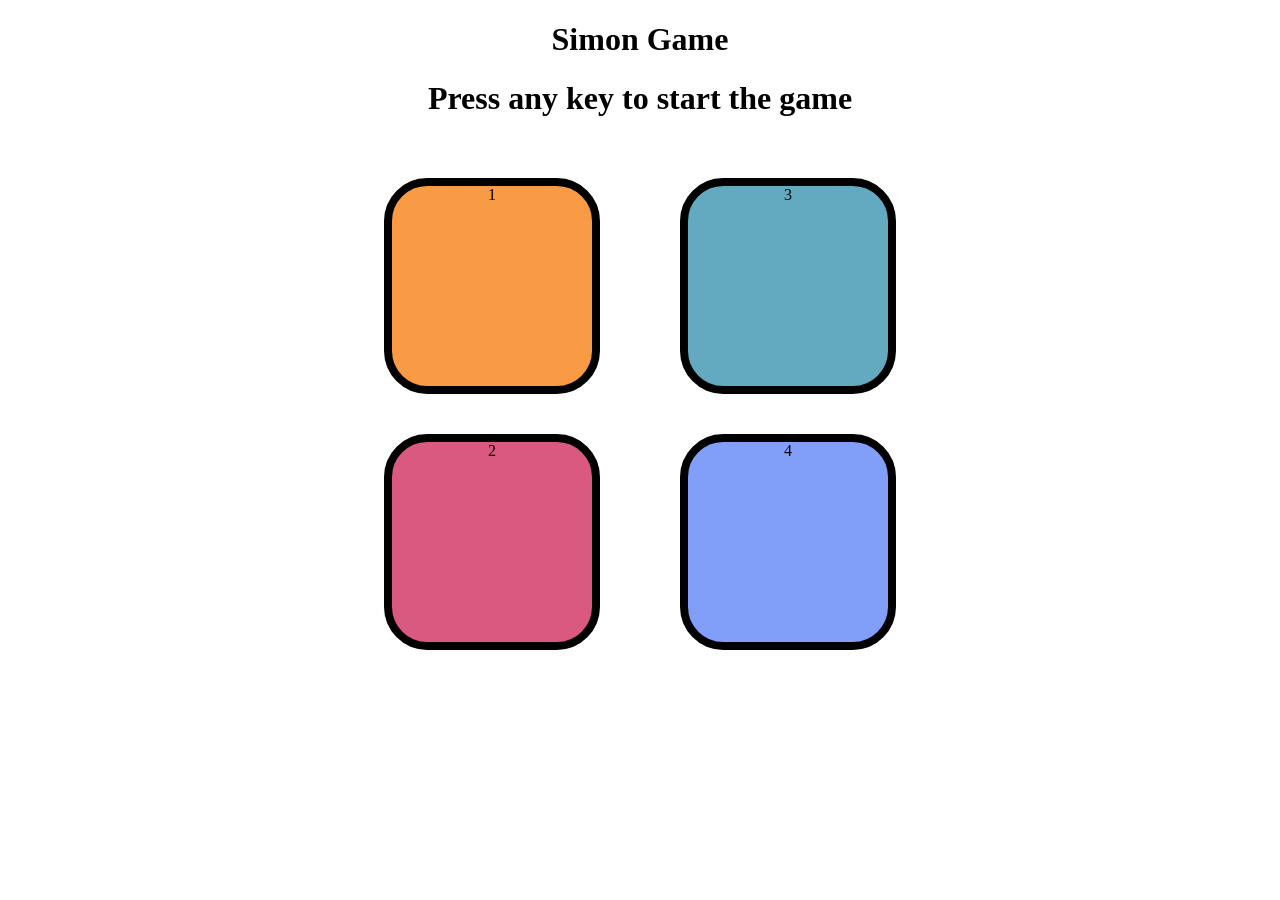
==== simon.html @ d4ffa555 "first commit" ====
<!DOCTYPE html>
<html lang="en">
<head>
    <meta charset="UTF-8">
    <meta name="viewport" content="width=device-width, initial-scale=1.0">
    <title>Simon-Game</title>
    <link rel="stylesheet" href="simon.css">
</head>
<body>
    <h1>Simon Game</h1>
    <h1>Press any key to start the game</h1>
    <div class="btn-container">
        <div class="line-1">
            <div class="btn red" type="button">1</div>
            <div class="btn yellow" type="button">2</div>
        </div>
        <div class="line-2">
            <div class="btn green" type="button">3</div>
            <div class="btn purple" type="button">4</div>
        </div>
    </div>
    <script src="simon.js"></script>
</body>
</html>
---- simon.css ----
body{
    text-align: center;
}

.btn{
    width: 200px;
    height: 200px;
    border-radius: 20%;
    border: 8px solid black;
    margin: 2.5rem;
}
.btn-container{
    display: flex;
    justify-content: center;
    align-items: center;
}
.red{
    background-color: #f99b45;
}
.yellow{
    background-color: #d95980;
}
.green{
    background-color: #63aac0;
}
.purple{
    background-color: #819ff9;
}

.flash{
    background-color: white;
}
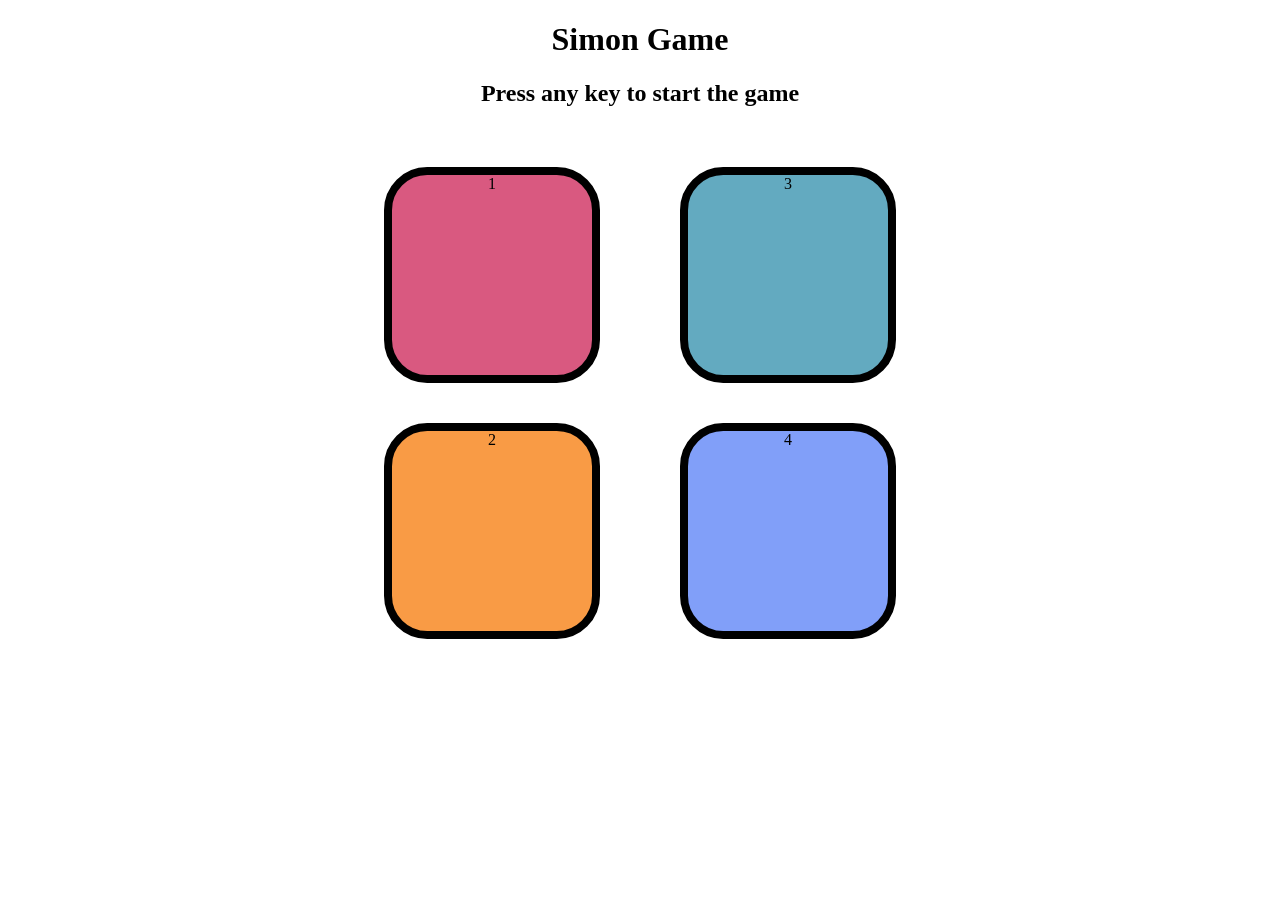
==== commit 91ba3d7c: "commit" ====
--- a/simon.html
+++ b/simon.html
@@ -8,15 +8,15 @@
 </head>
 <body>
     <h1>Simon Game</h1>
-    <h1>Press any key to start the game</h1>
+    <h2>Press any key to start the game</h2>
     <div class="btn-container">
         <div class="line-1">
-            <div class="btn red" type="button">1</div>
-            <div class="btn yellow" type="button">2</div>
+            <div class="btn red" type="button" id="red">1</div>
+            <div class="btn yellow" type="button" id="yellow">2</div>
         </div>
         <div class="line-2">
-            <div class="btn green" type="button">3</div>
-            <div class="btn purple" type="button">4</div>
+            <div class="btn green" type="button" id="green">3</div>
+            <div class="btn purple" type="button" id="purple">4</div>
         </div>
     </div>
     <script src="simon.js"></script>
--- a/simon.css
+++ b/simon.css
@@ -14,10 +14,10 @@
     justify-content: center;
     align-items: center;
 }
-.red{
+.yellow{
     background-color: #f99b45;
 }
-.yellow{
+.red{
     background-color: #d95980;
 }
 .green{
@@ -29,4 +29,8 @@
 
 .flash{
     background-color: white;
+}
+
+.userflash{
+    background-color: green;
 }
